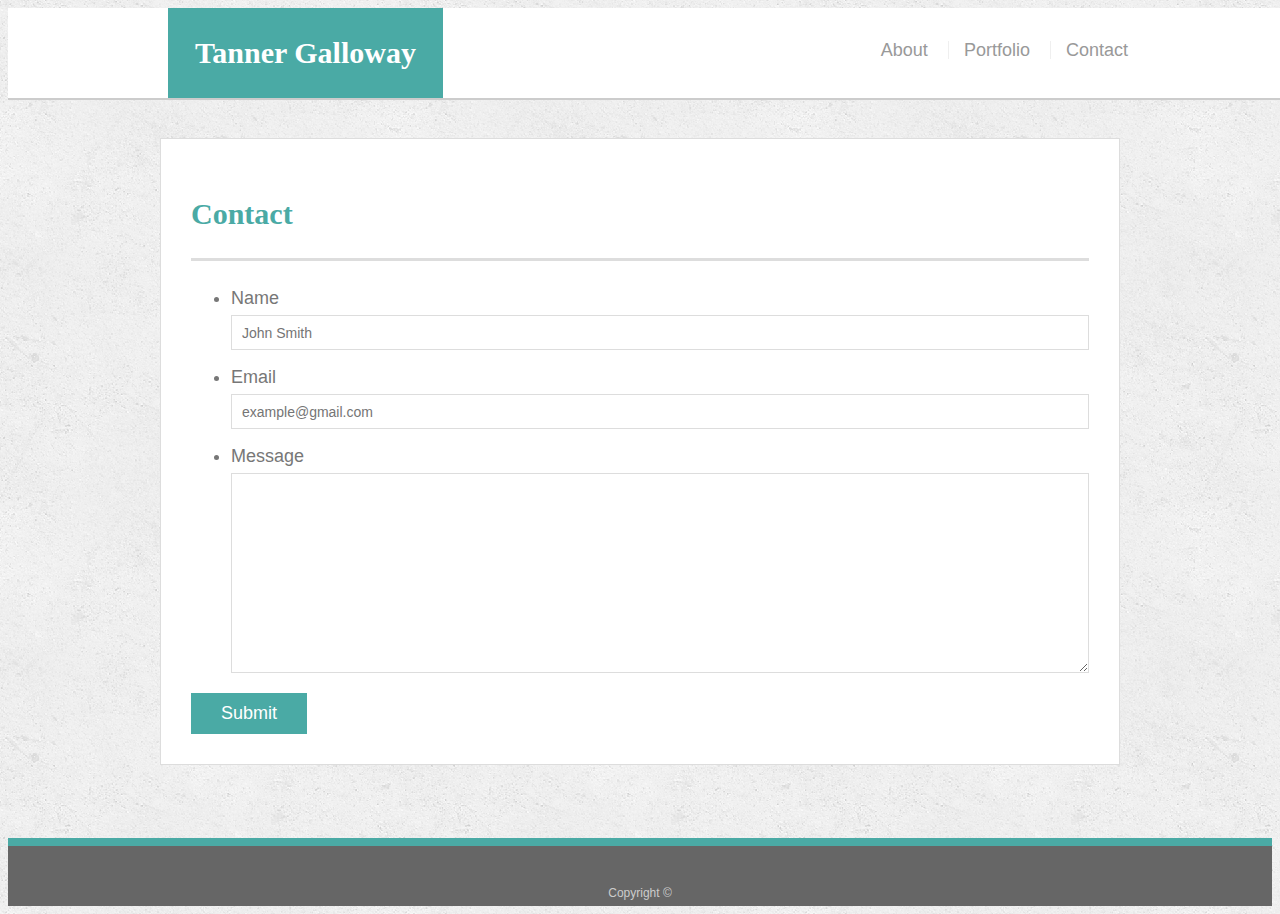
==== contact.html @ 8d4300e2 "responsive webpage" ====
<!DOCTYPE html>
<html lang="en">
<head>
  <meta charset="UTF-8">
  <meta name="viewport" content="width=device-width, initial-scale=1.0">
  <meta http-equiv="X-UA-Compatible" content="ie=edge">
  <title>Contact | Tanner Galloway</title>
  <link rel="stylesheet" type="text/css" href="assets/css/style.css">
</head>
<body>
  <header id="masthead">
    <div class="container">
      <a href="index.html" id="logo">Tanner Galloway</a>
      <nav>
        <a href="index.html">About</a>
        <a href="portfolio.html">Portfolio</a>
        <a href="contact.html">Contact</a>
      </nav>
    </div>
  </header>

  <div id="main-container" class="container">
    <section class="main-section">
      <h1>Contact</h1>

      <form id="contact-form">
        <ul>
          <li>
            <label for="name">Name</label>
            <input type="text" id="name" name="name" placeholder="John Smith" required="required">
          </li>
          <li>
            <label for="email">Email</label>
            <input type="email" id="email" name="email" placeholder="example@gmail.com" required="required">
          </li>
          <li>
            <label for="message">Message</label>
            <textarea id="message" name="message" required="required"></textarea>
          </li>
        </ul>
        <input type="submit">
      </form>

    </section>

  </div>

  <footer>
    <div class="container">
      Copyright &copy; 
    </div>
  </footer>
</body>
</html>
---- assets/css/style.css ----
body {
  font-family: Arial, "Helvetica Neue", Helvetica, sans-serif;
  font-size: 18px;
  line-height: 34px;
  color: #777777;
  background: url("../images/concrete_seamless.png");
}

* {
  box-sizing: border-box;
}

/* general */

.container {
  width: 100%;
  max-width: 960px;
  margin: 0 auto;
  clear: both;
}

h1,
h2,
h3,
p {
  margin-bottom: 20px;
}

p:last-child {
  margin-bottom: 0;
}

h1,
h2,
h3 {
  font-family: Georgia, Times, "Times New Roman", serif;
  font-weight: 700;
  color: #4aaaa5;
}

h1 {
  padding-bottom: 20px;
  font-size: 30px;
  line-height: 49px;
  border-bottom: 3px solid #dddddd;
}

h2,
h3 {
  font-size: 22px;
}

/* header */

#masthead {
  position: fixed;
  z-index: 99;
  width: 100%;
  margin: 0 0 30px;
  overflow: auto;
  color: #ffffff;
  background: #ffffff;
  border-bottom: 2px solid #cccccc;
}

#logo {
  float: left;
  width: 275px;
  height: 90px;
  font-family: Georgia, Times, "Times New Roman", serif;
  font-size: 30px;
  font-weight: 700;
  line-height: 90px;
  color: #ffffff;
  text-align: center;
  text-decoration: none;
  background: #4aaaa5;
}

nav {
  float: right;
  margin-top: 25px;
}

nav a {
  display: inline-block;
  padding-left: 15px;
  margin-left: 15px;
  line-height: 18px;
  color: #999;
  text-decoration: none;
  border-left: 1px solid #efefef;
}

nav a:first-child {
  border-left: 0 none;
}

/* footer */

footer {
  padding: 30px 0;
  clear: both;
  font-size: 12px;
  color: #ffffff;
  color: #cccccc;
  text-align: center;
  background: #666666;
  border-top: 8px solid #4aaaa5;
  height: 50px;
}

h3, h2 {
  padding-bottom: 20px;
  margin-bottom: 15px;
  line-height: 22px;
  border-bottom: 2px solid #eeeeee;
}

/* main */

#main-container {
  padding-top: 130px;
  min-height: calc(100vh - 70px);
}

.main-section {
  float: left;
  width: 100%;
  max-width: 960px;
  padding: 30px;
  margin: 0 0 40px;
  background: #ffffff;
  border: 1px solid #dddddd;
}

/* portfolio page */

.work {
  position: relative;
  float: left;
  width: 274px;
  margin: 20px 0 25px;
  overflow: auto;
}

.work:nth-child(even) {
  margin-right: 40px;
}

.work img {
  width: 100%;
  border: 0 none;
  opacity: 0.8;
}

.work h3 {
  position: absolute;
  bottom: 20px;
  width: 100%;
  padding: 15px;
  margin-bottom: 0;
  font-weight: 300;
  line-height: 30px;
  color: #ffffff;
  text-align: center;
  background: #4aaaa5;
  border-bottom: 0;
}

.auth-image {
  float: left;
  width: 200px;
  height: auto;
  margin-top: 10px;
  margin-right: 25px;
}

/* contact page */

#contact-form ul {
  margin-bottom: 20px;
}

#contact-form li {
  margin-bottom: 10px;
}

label,
input[type=text],
input[type=email],
textarea {
  display: block;
  width: 100%;
}

input[type=text],
input[type=email],
textarea {
  height: 35px;
  padding: 0 10px;
  font-size: 14px;
  border: 1px solid #dddddd;
}

textarea {
  height: 200px;
}

input[type=submit] {
  padding: 10px 30px;
  font-size: 18px;
  color: #ffffff;
  cursor: pointer;
  background: #4aaaa5;
  border: 0 none;
}
@media screen and (max-width: 980px)
{
  nav{
    margin-right: 20px;
  }
  .auth-image{
    width: 250px;
  }
}

@media screen and (max-width: 768px)
{
  nav{
    margin-right: 20px;
  }
  .auth-image{
    width: 350px;
  }
}

@media screen and (max-width: 640px)
{
  nav{
    margin-right: 20px;
    width: 70vw;
  }
  
  .auth-image{
    width: 500px;
  }

  #logo{
    width: 97vw;
  }
}
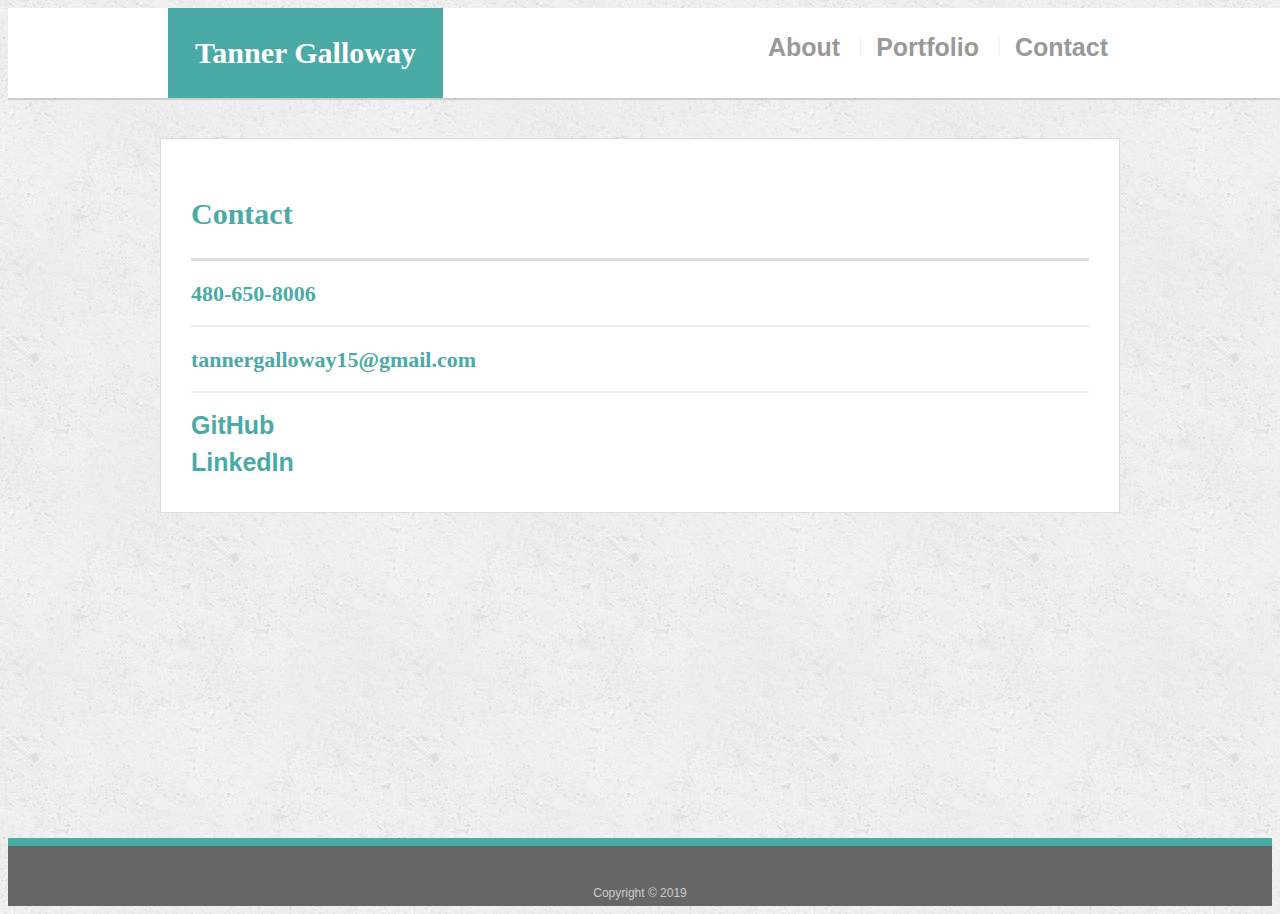
==== commit a77cf56f: "update info" ====
--- a/contact.html
+++ b/contact.html
@@ -6,6 +6,7 @@
   <meta http-equiv="X-UA-Compatible" content="ie=edge">
   <title>Contact | Tanner Galloway</title>
   <link rel="stylesheet" type="text/css" href="assets/css/style.css">
+  <link rel="stylesheet" href="https://use.fontawesome.com/releases/v5.8.1/css/all.css" integrity="sha384-50oBUHEmvpQ+1lW4y57PTFmhCaXp0ML5d60M1M7uH2+nqUivzIebhndOJK28anvf" crossorigin="anonymous">
 </head>
 <body>
   <header id="masthead">
@@ -22,32 +23,20 @@
   <div id="main-container" class="container">
     <section class="main-section">
       <h1>Contact</h1>
-
-      <form id="contact-form">
-        <ul>
-          <li>
-            <label for="name">Name</label>
-            <input type="text" id="name" name="name" placeholder="John Smith" required="required">
-          </li>
-          <li>
-            <label for="email">Email</label>
-            <input type="email" id="email" name="email" placeholder="example@gmail.com" required="required">
-          </li>
-          <li>
-            <label for="message">Message</label>
-            <textarea id="message" name="message" required="required"></textarea>
-          </li>
-        </ul>
-        <input type="submit">
-      </form>
-
+        <div>
+          <h3><i class="fas fa-phone"></i> 480-650-8006</h3>
+          <h3><i class="fas fa-envelope"></i> tannergalloway15@gmail.com</h3>
+          <a href="https://www.google.com/"><i class="fab fa-github"></i> GitHub</a>
+          <br>
+          <a href="https://www.google.com/"><i class="fab fa-linkedin"></i> LinkedIn</a>
+        </div>
     </section>
 
   </div>
 
   <footer>
     <div class="container">
-      Copyright &copy; 
+      Copyright &copy 2019 
     </div>
   </footer>
 </body>
--- a/assets/css/style.css
+++ b/assets/css/style.css
@@ -80,6 +80,7 @@
 nav {
   float: right;
   margin-top: 25px;
+  margin-right: 20px;
 }
 
 nav a {
@@ -134,6 +135,13 @@
   border: 1px solid #dddddd;
 }
 
+a{
+  color: #4aaaa5;
+  font-size: 25px;
+  text-decoration: none;
+  font-weight: bold;
+}
+
 /* portfolio page */
 
 .work {
@@ -217,9 +225,6 @@
 }
 @media screen and (max-width: 980px)
 {
-  nav{
-    margin-right: 20px;
-  }
   .auth-image{
     width: 250px;
   }
@@ -227,9 +232,6 @@
 
 @media screen and (max-width: 768px)
 {
-  nav{
-    margin-right: 20px;
-  }
   .auth-image{
     width: 350px;
   }
@@ -238,7 +240,6 @@
 @media screen and (max-width: 640px)
 {
   nav{
-    margin-right: 20px;
     width: 70vw;
   }
   
